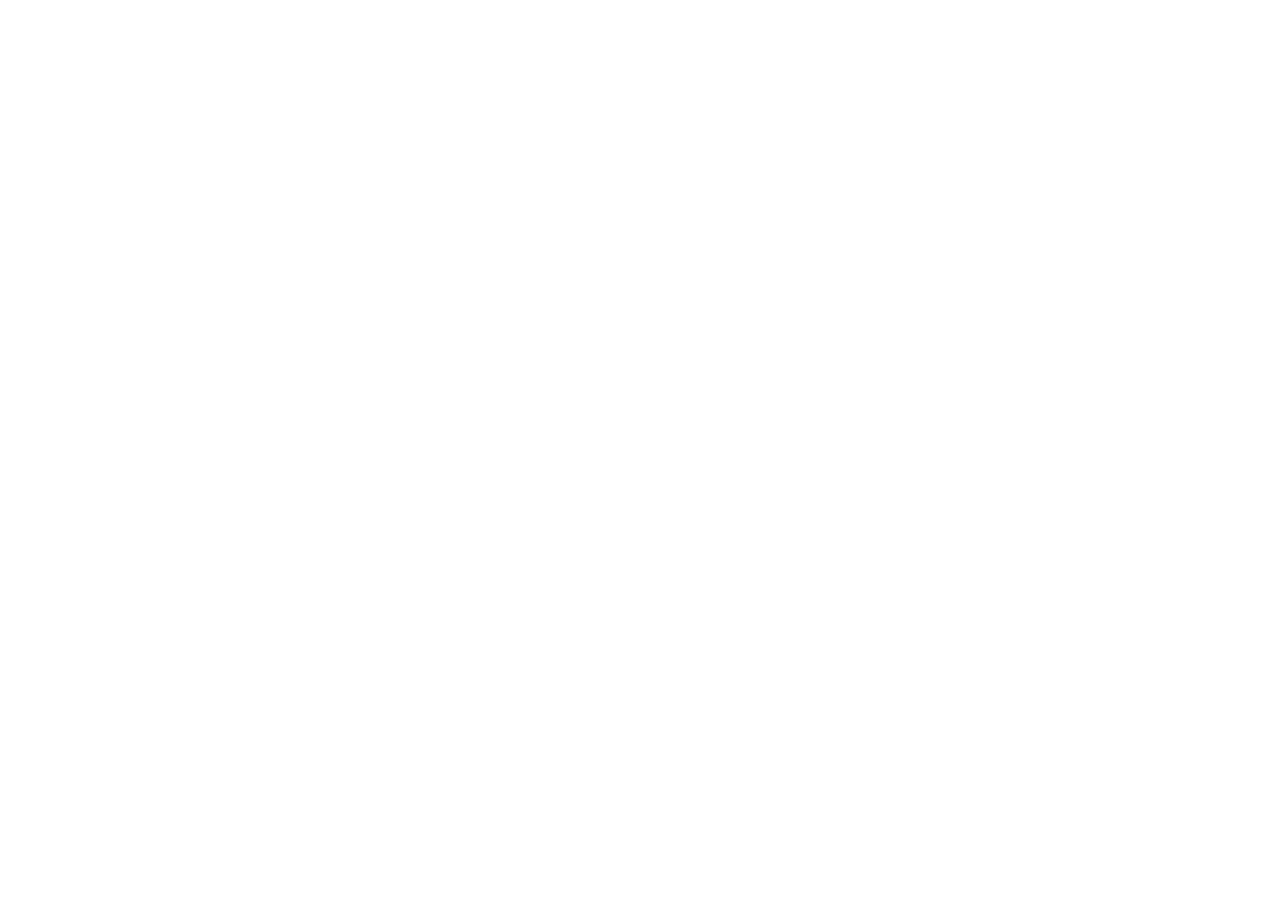
==== index.html @ 7931dfd1 "comienzo del proyecto" ====
<!DOCTYPE html>
<html lang="en">
<head>
    <meta charset="UTF-8">
    <meta name="viewport" content="width=device-width, initial-scale=1.0">
    <title>Document</title>
</head>
<body>
    
</body>
</html>
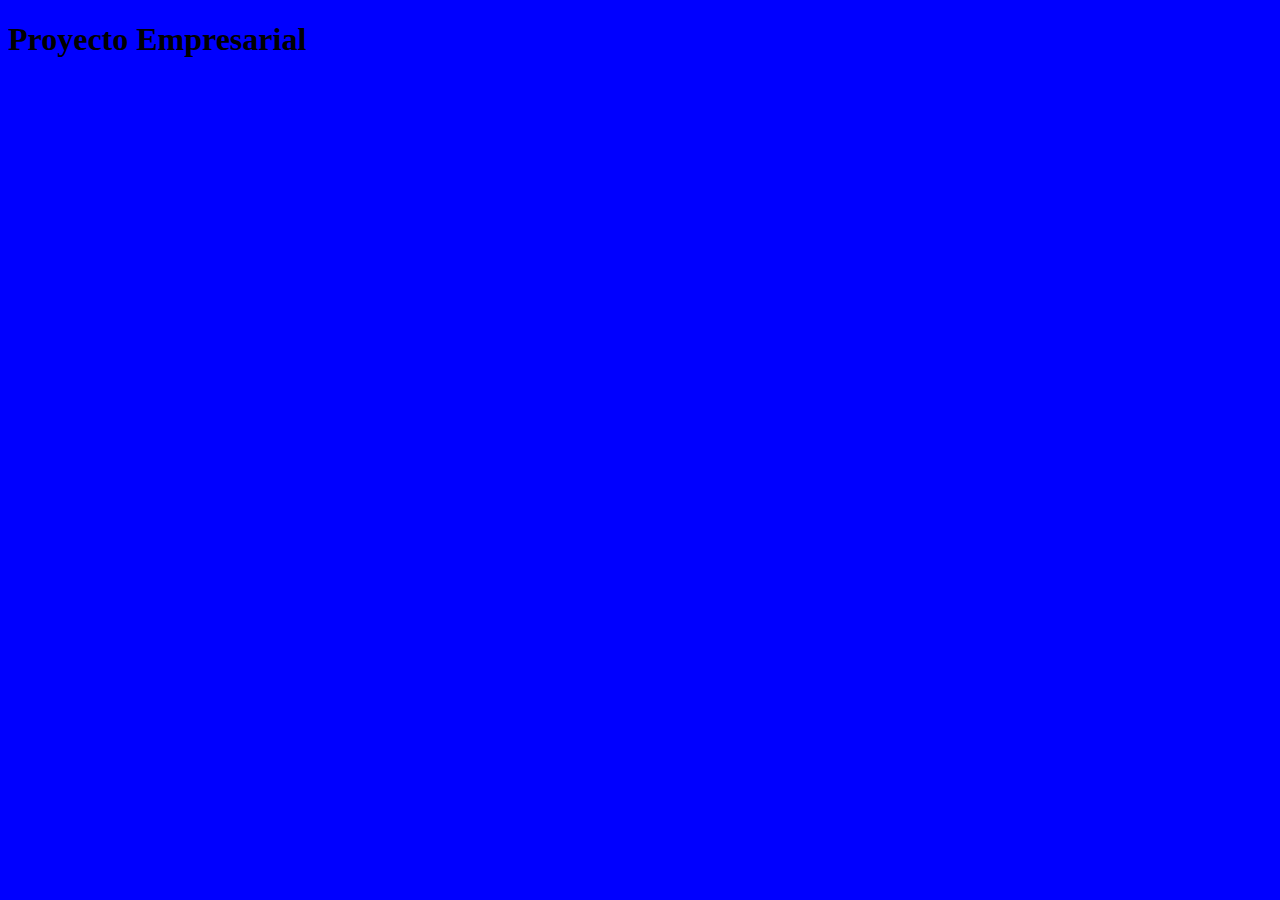
==== commit b33716df: "parrafo y tamaño fuente" ====
--- a/index.html
+++ b/index.html
@@ -4,8 +4,9 @@
     <meta charset="UTF-8">
     <meta name="viewport" content="width=device-width, initial-scale=1.0">
     <title>Document</title>
+    <link href="css/estilos.css" rel="stylesheet" type="text/css">
 </head>
 <body>
-    
+    <h1>Proyecto Empresarial</h1>
 </body>
 </html> --- a/css/estilos.css
+++ b/css/estilos.css
@@ -0,0 +1,3 @@
+body{
+    background-color: blue;
+}